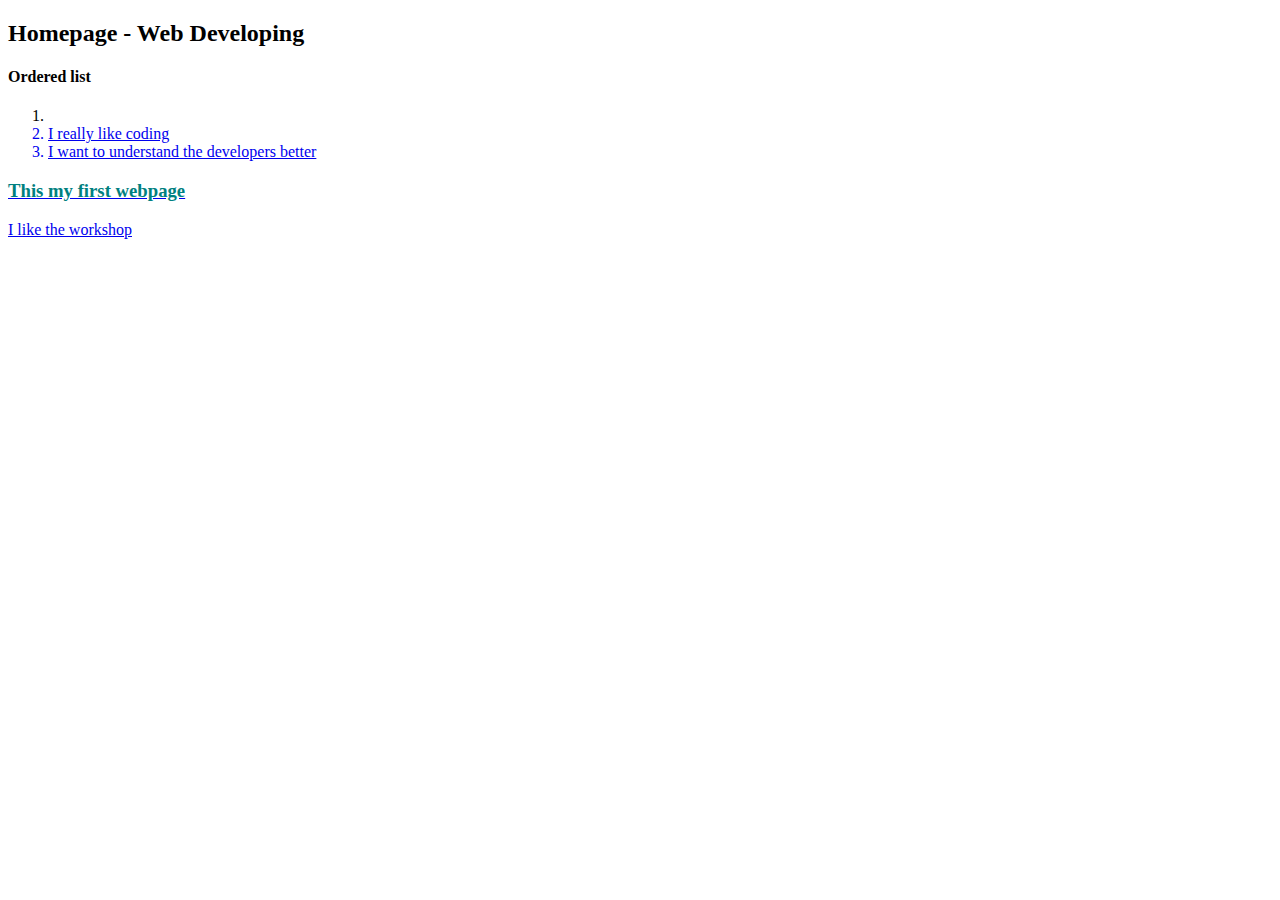
==== index.html @ b1bbefe0 "Add files via upload" ====
<!DOCTYPE html>
<html>
 <head>
<link rel="stylesheet" href="styling.css">
 <title>Homepage - Web Developing</title>
 </head>
 <body>
 <h2>Homepage - Web Developing</h2>
 <p><h4>Ordered list</h4>
     <ol>
         <li><a href="images.html"></li> 
         <li>I really like coding</li>
         <li>I want to understand the developers better</li>
    </ol>
</p>
 <h3>This my first webpage</h3> 
 <p>I like the workshop</p>
 </body>
</html>
---- styling.css ----
body {font-family: Roboto}
h3 {color: teal; font-family: Impact;}
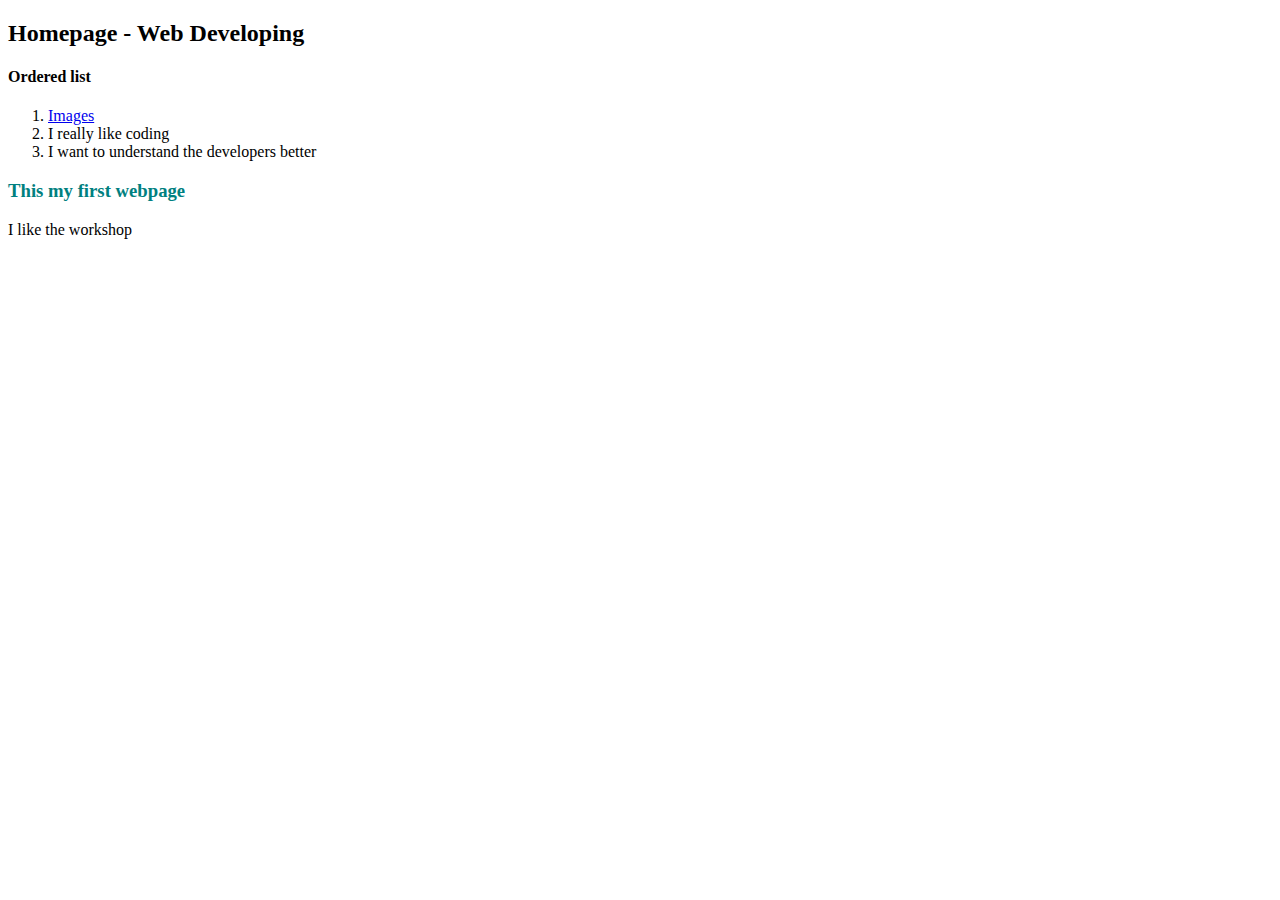
==== commit 99c0ecef: "Add files via upload" ====
--- a/index.html
+++ b/index.html
@@ -8,7 +8,7 @@
  <h2>Homepage - Web Developing</h2>
  <p><h4>Ordered list</h4>
      <ol>
-         <li><a href="images.html"></li> 
+         <li><a href="images.html">Images</a></li> 
          <li>I really like coding</li>
          <li>I want to understand the developers better</li>
     </ol>
